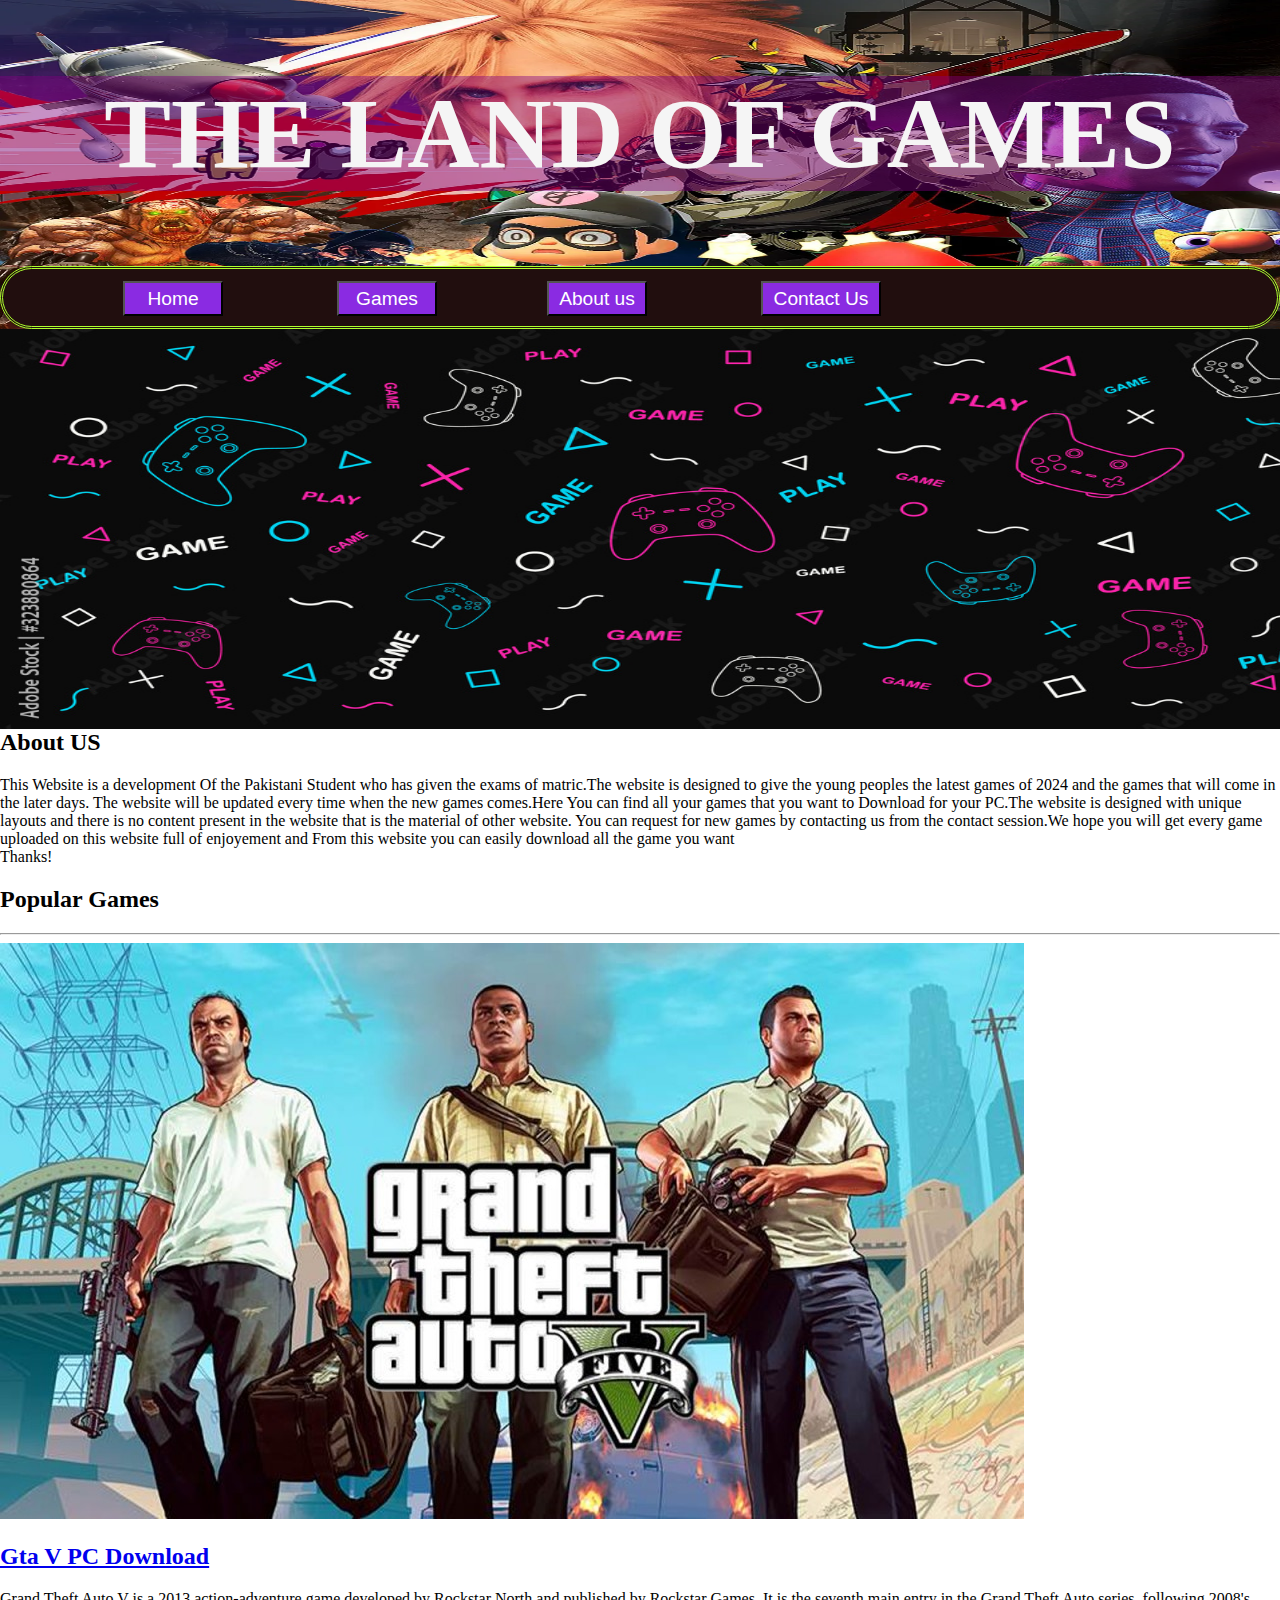
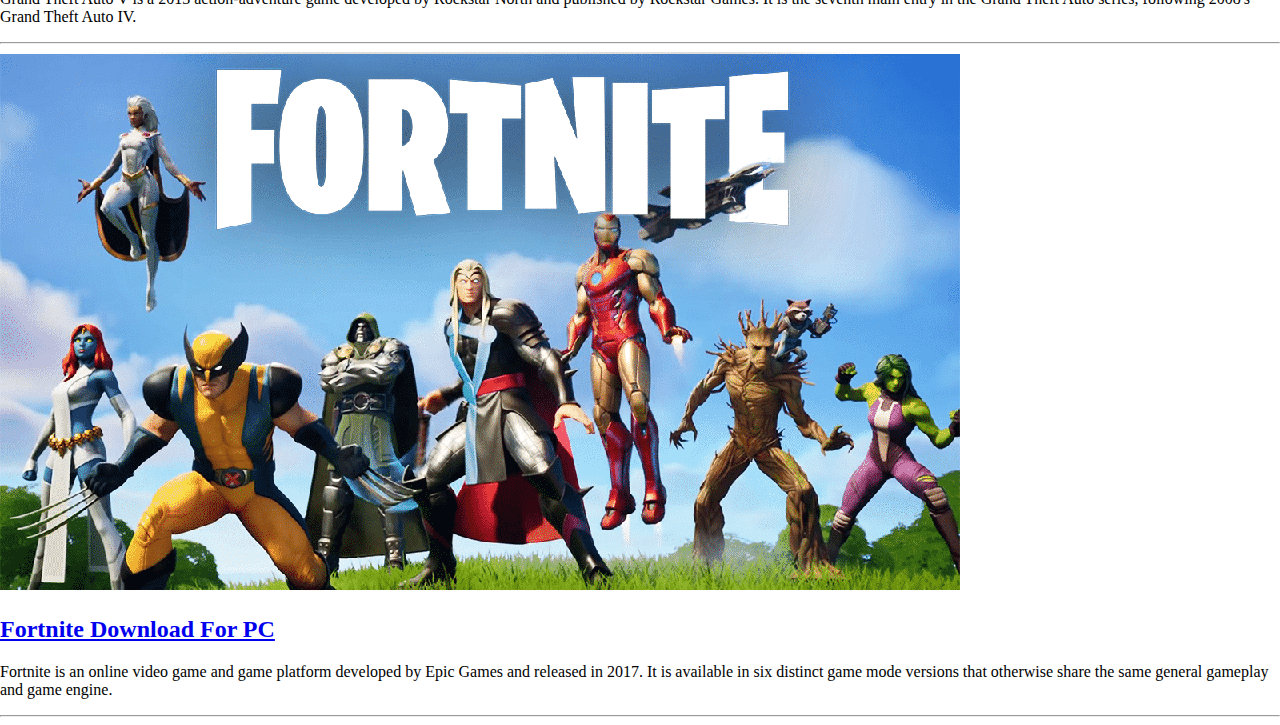
==== aboutus/aboutus.html @ b53a9a92 "Update aboutus.html" ====
<!DOCTYPE html>
<html lang="en">
<head>
    <meta charset="UTF-8">
    <meta name="viewport" content="width=device-width, initial-scale=1.0">
    <title>About US</title>
    <link rel="stylesheet" href="About us.css">
</head>
<body>
    <h1 id=head> The Land Of Games</h1> 
    <div class="header">
       <ul>
        <li><button  style="cursor: pointer;class="top" type="button" onclick="location.href='https://landofpcgames.online/'">Home</button></li>
       <li><button style="cursor: pointer; class="games" type="button" onclick="location.href='https://landofpcgames.online/'">Games</button>
   
          <li><button button id="about" style="cursor: pointer; class="top" type="button" onclick="location.href='https://landofpcgames.online/aboutus/aboutus.html'">About us</button></li>
       <li><button style="width: 120px; cursor: pointer;" type="button" onclick="location.href='https://landofpcgames.online/contact%20us/contactus.html'">Contact Us</button></li>
      
        </ul>
     
      </ul>
      <div class="back"></div>
        <div class="main">
         <div class="my"><div><h2 id="h2" style="margin-top: 0cm;"><b>About US</b></h2></div>
        <div><p> This Website is a development Of the Pakistani Student who has given the exams of matric.The website is designed to give the young peoples the latest games of 2024 and the games that will come in the later days. The website will be updated every time when the new games comes.Here You can find all your games that you want to Download for your PC.The website is designed with unique layouts and there is no content present in the website that is the material of other website. You can request for new games by contacting us from the contact session.We hope you will get every game uploaded on this website full of enjoyement and From this website you can easily download all the game you want <br>
            Thanks!
       </p></div></div> 
      <div class="side">
        <div><h2>Popular Games</h2></div><hr>
        <div><img src="GTAV-Review-1024x576 new.jpg" alt="" ></div>
       <div><h2><a href="https://gamingbeasts.com/013-grand-theft-auto-5-game-free-download-pc-full-version/" target="_blank">Gta V PC Download</a></h2></div>
    <div><p>Grand Theft Auto V is a 2013 action-adventure game developed by Rockstar North and published by Rockstar Games. It is the seventh main entry in the Grand Theft Auto series, following 2008's Grand Theft Auto IV.</p></div><hr>
    <div><img src="960x0new.png" alt="123" srcset=""></div>
 <div><h2><a href="https://www.fortnite.com/download " target="_blank">Fortnite Download For PC</a></h2></div> 
 <div><p>Fortnite is an online video game and game platform developed by Epic Games and released in 2017. It is available in six distinct game mode versions that otherwise share the same general gameplay and game engine.</p></div><hr>
 </div>
</div> 
    
</body>
</html>
---- aboutus/About us.css ----
body{
    padding: 0; background-image: url(jbareham_201201_ecl1050_goty_2020_top_50_02.0.jpg); 
    margin: 0; background-repeat: no-repeat;background-size: 1600px  340px; margin-top: 2cm;} 
    ul{
       list-style-type: none;
       background-color:#210e0e;background-position: top; margin-bottom: -3cm;
       color: white; margin: 0px; border-radius: 3cm; border-style:double; border-color: greenyellow;margin-top: 2cm; height: 57px;}
    ul li{
     display: inline-block; padding: 30px; transition: 0.2s; margin-left: 50px; margin-top: -0.22cm;
    }
   ul li button{
background-color: blueviolet; height:35px;margin-top: -35px; width: 100px;font-size: larger; color: white; transition-duration: 0.4s;
transition-property: all;
   }
   ul li button:hover{
background-color: aquamarine; border-radius: 20px; color: black;
   }
    ul li:hover .dropdown{
    display: block; position: absolute;margin-left: -0.6cm;margin-top: 0.55cm; 
    }
    .back{
        height: 400px; width: 1340px; background-image: url(1000_F_323880864_TPsH5ropjEBo1ViILJmcFHJqsBzorxUB.jpg); background-size: 1340px 400px; display: flex;align-items: center;
    }
#head{
        color:whitesmoke;background-color :rgba(128, 0, 128, 0.425) ;  text-align: center; font-size: 100px; background-size:788px; text-transform: uppercase;
    .main{
       margin-left: -8cm;
    }
    .my{
        background-color: aliceblue;height: 400px;width: 700px; text-align: center; margin-top: -10.6cm; margin-left: auto;margin-right: auto;align-items: center;border: 0.5px solid black; font-size: larger;text-decoration:underline ;
    }
    .my p{
        text-transform: uppercase; font-size: large;font-style: italic;font-family: cursive;
    }
    .side{
        width: 445px; height: 394px;float: right; background-color:green;  box-shadow: 5px; margin-top: -10.6cm;border: 0.1cm black solid; color: goldenrod;
    }
    .side img{
        width: 122px; height: 80px; float: left;
    }
    .side h2{
        text-align: center; text-transform: uppercase; text-decoration: solid; text-decoration: underline; color: white;
    }
    .side h2 a{
color: royalblue; text-transform: capitalize;
    }
 #about{
        width: 100px;
    }
    .games{
        width: 100px;
    }
   
@media screen and (max-width :500px){
        body{
            padding: 0; background-image: url(Documents/jbareham_201201_ecl1050_goty_2020_top_50_02.0.jpg); 
            margin: 0; background-repeat: no-repeat;background-size: 500px  340px; margin-top: 2cm;}
            ul{
                list-style-type: none;
                background-color:#210e0e;background-position: top; margin-bottom: -3cm;
                color: white; margin: 0px; border-radius: 3cm; border-style:double; border-color: greenyellow;margin-top: 2cm; height: 40px; width: 450px;}
                #head{
                    text-transform:capitalize; background-size: 500px 200px; font-size: 50px;
                }
                .back{
                    height: 400px; width:400px; background-image: url(Documents/1000_F_323880864_TPsH5ropjEBo1ViILJmcFHJqsBzorxUB.jpg); background-size: 1340px 400px; display: flex;align-items: center;
    }
    ul li button{
        background-color: blueviolet; height:25px;margin-top: 0px; width:50px;font-size: smaller; color: white; transition-duration: 0.4s;
        transition-property: all; margin-left: -30px;
           }
           ul li{
            display: inline-block; padding: 17px; transition: 0.2s; margin-left: 15px; 
           }
           #about{
            width: 70px;
           }
           .games{
            width: 53px; padding-right: 4px;
           }
          
        }
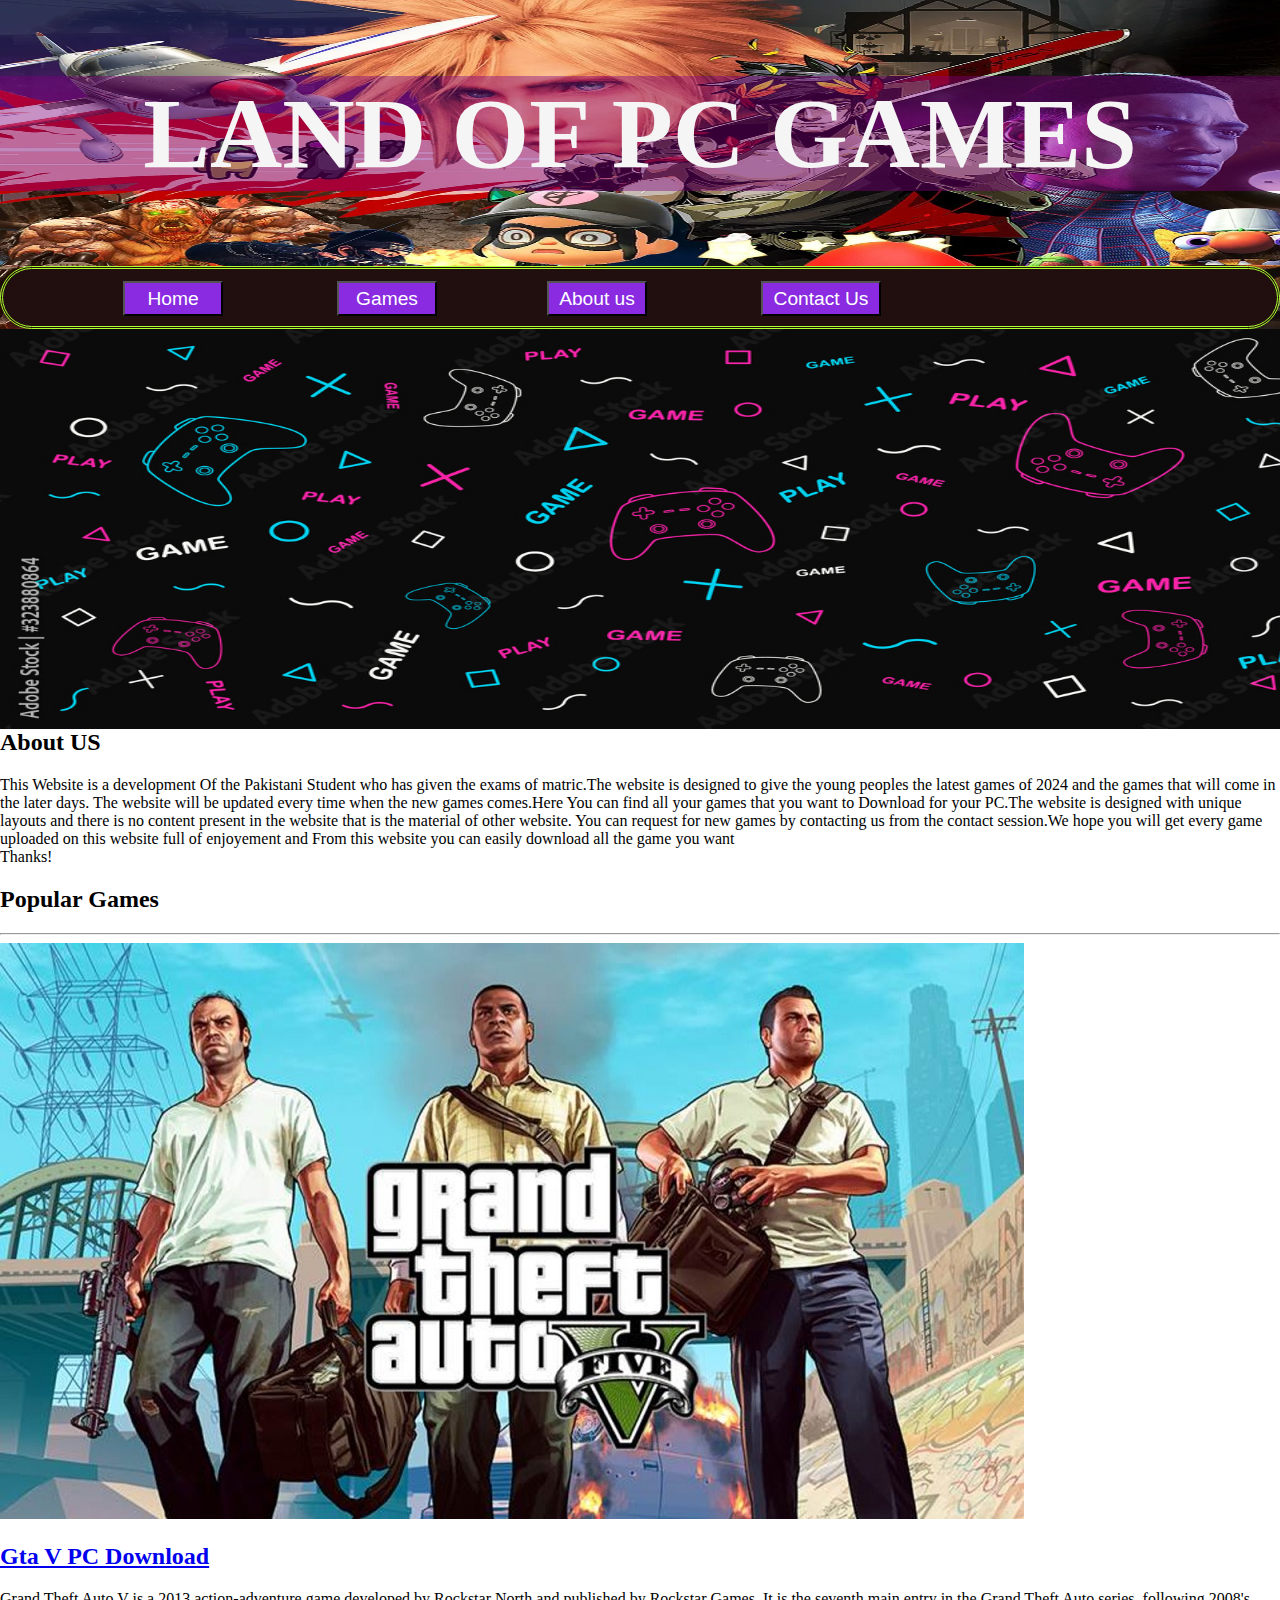
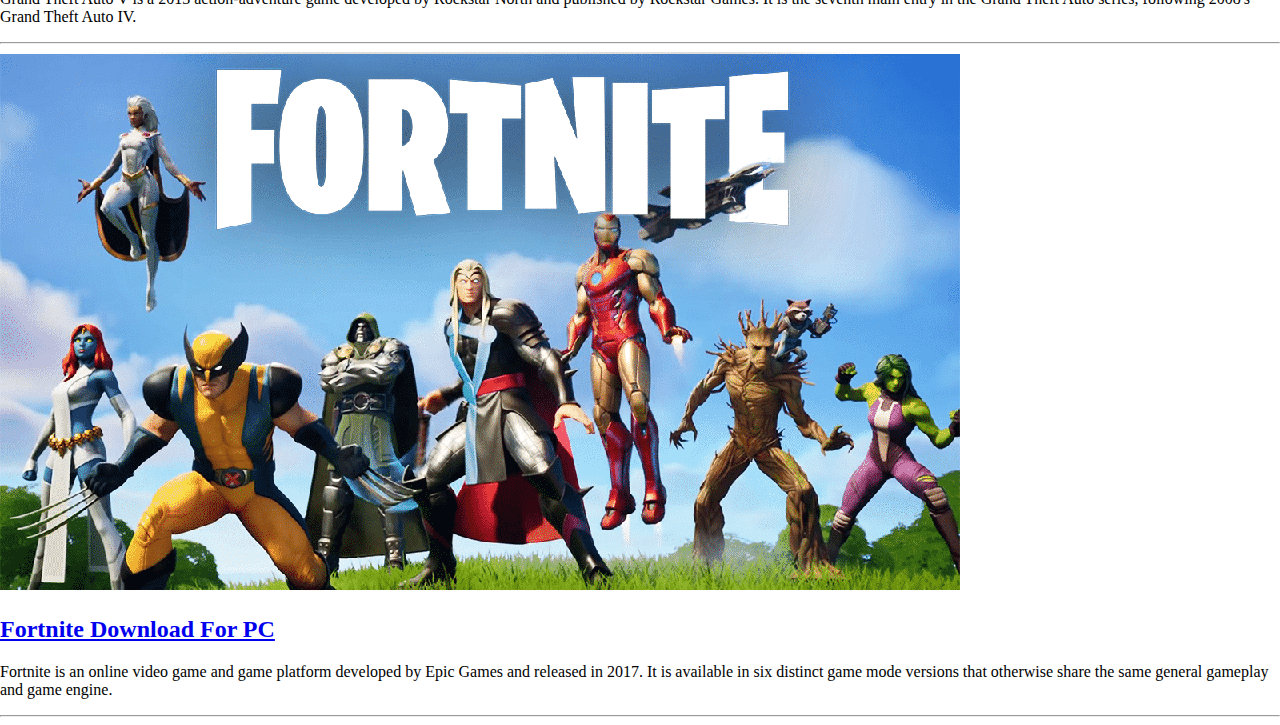
==== commit 1776cb1c: "Update aboutus.html" ====
--- a/aboutus/aboutus.html
+++ b/aboutus/aboutus.html
@@ -7,7 +7,7 @@
     <link rel="stylesheet" href="About us.css">
 </head>
 <body>
-    <h1 id=head> The Land Of Games</h1> 
+    <h1 id=head>Land Of PC Games</h1> 
     <div class="header">
        <ul>
         <li><button  style="cursor: pointer;class="top" type="button" onclick="location.href='https://landofpcgames.online/'">Home</button></li>
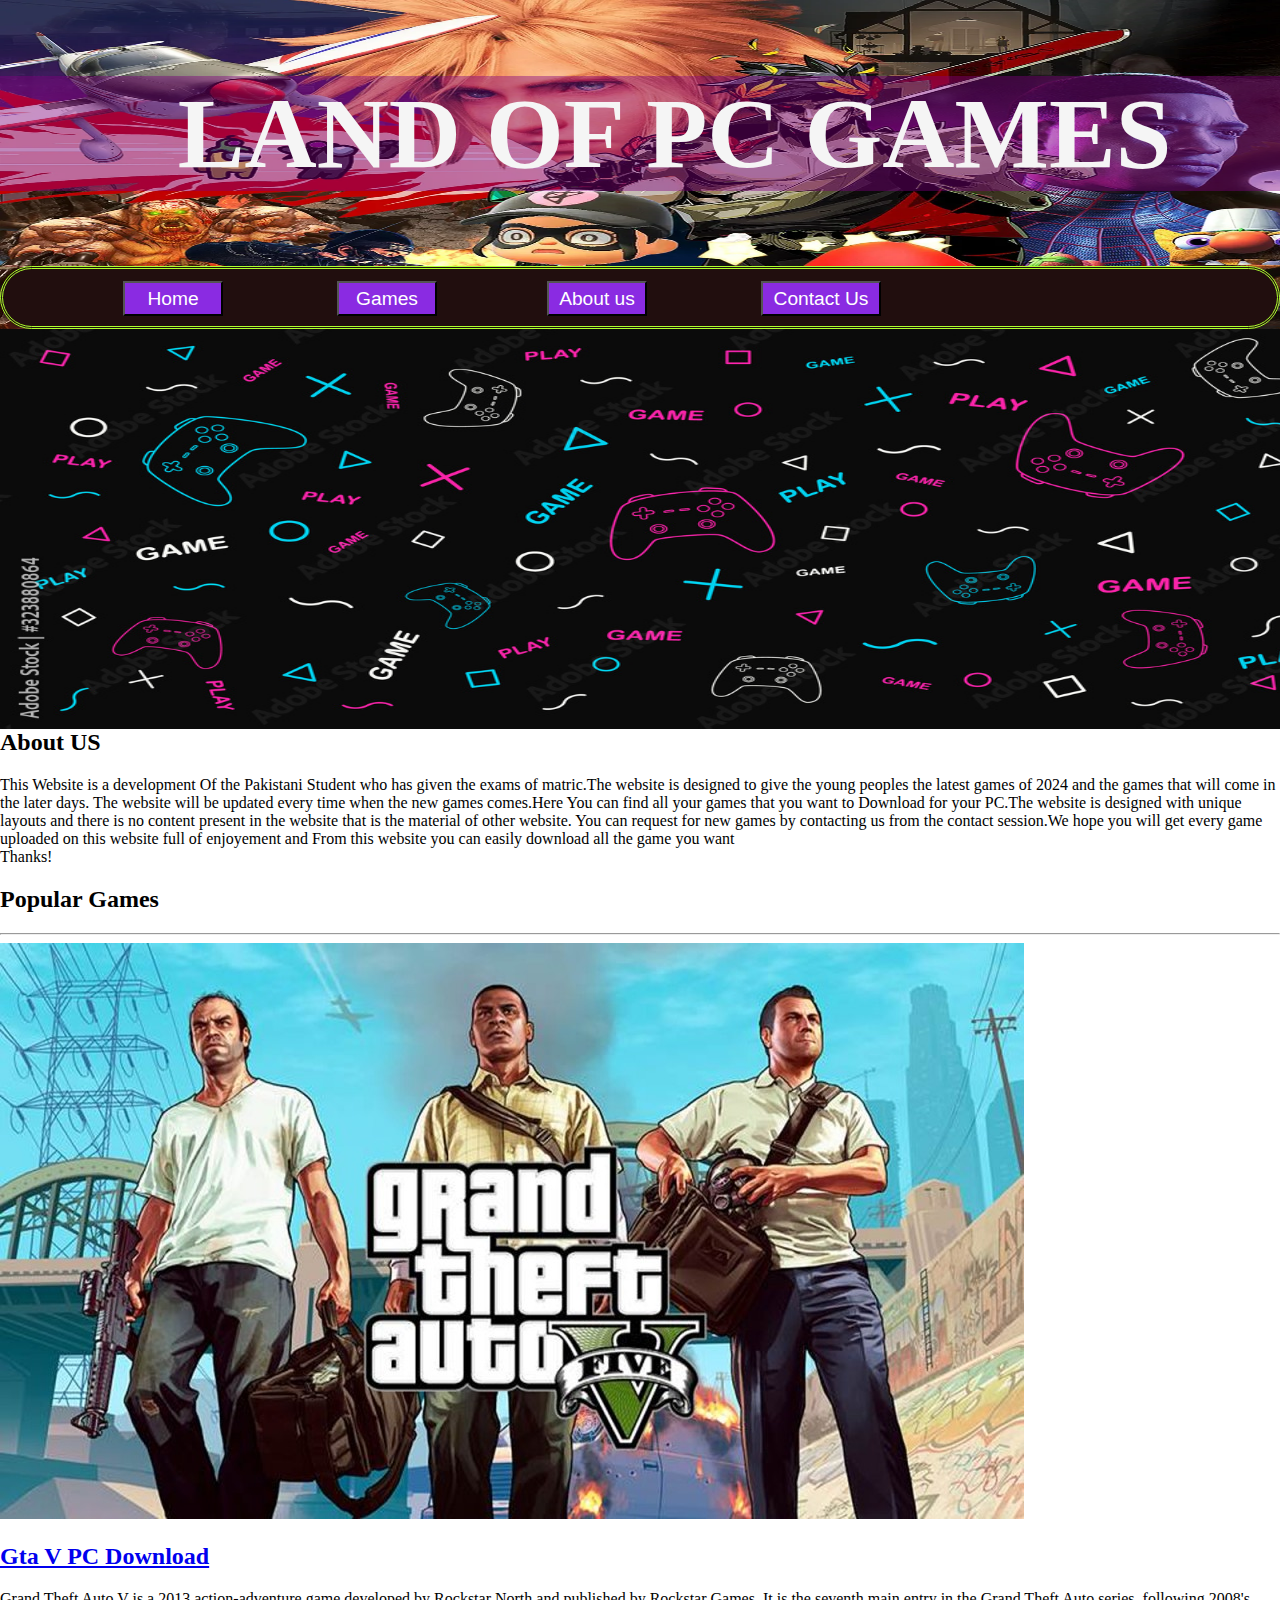
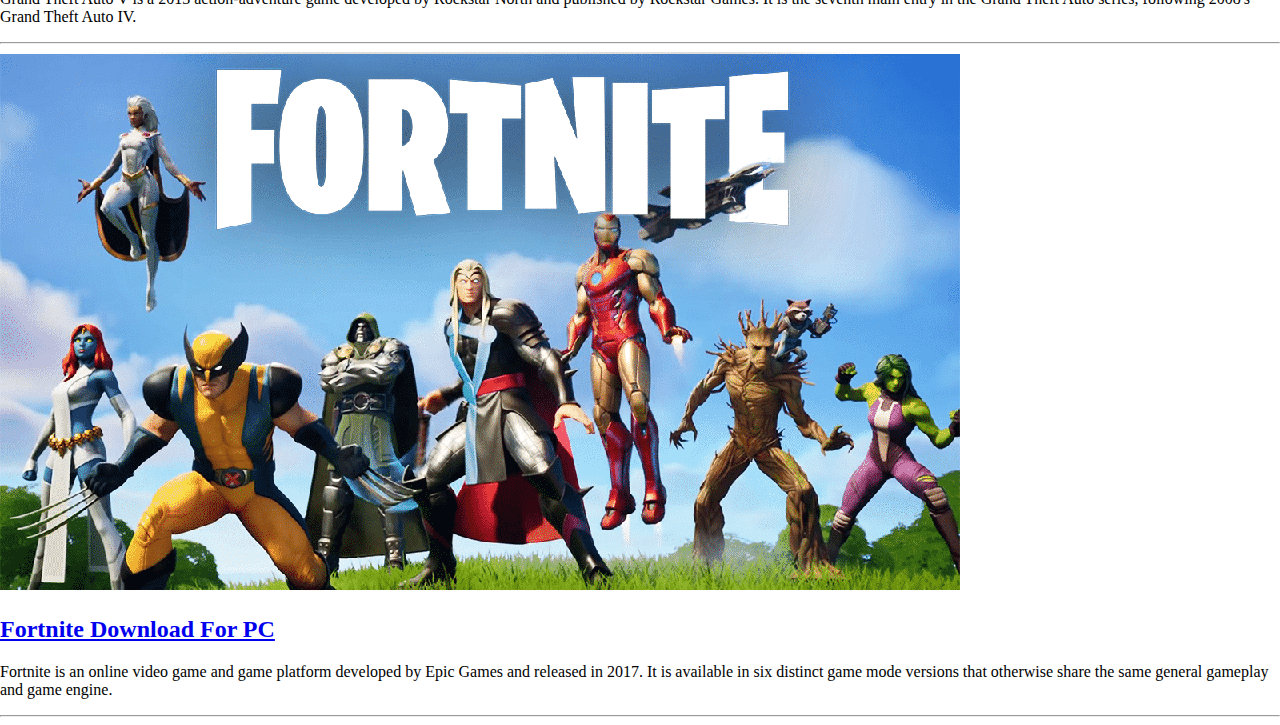
==== commit 8469fb48: "Update aboutus.html" ====
--- a/aboutus/aboutus.html
+++ b/aboutus/aboutus.html
@@ -7,13 +7,13 @@
     <link rel="stylesheet" href="About us.css">
 </head>
 <body>
-    <h1 id=head>Land Of PC Games</h1> 
+    <h1 id=head>Land Of PC Games</h1> <style>h1{color:whitesmoke;background-color :rgba(128, 0, 128, 0.425) ;  text-align: center; font-size: 100px; background-size:1347px; text-transform: uppercase;width: 1349px; }</style>
     <div class="header">
        <ul>
-        <li><button  style="cursor: pointer;class="top" type="button" onclick="location.href='https://landofpcgames.online/'">Home</button></li>
-       <li><button style="cursor: pointer; class="games" type="button" onclick="location.href='https://landofpcgames.online/'">Games</button>
+        <li><button  style="cursor: pointer;"class="top" type="button" onclick="location.href='https://landofpcgames.online/'">Home</button></li>
+       <li><button style="cursor: pointer;" class="games" type="button" onclick="location.href='https://landofpcgames.online/'">Games</button>
    
-          <li><button button id="about" style="cursor: pointer; class="top" type="button" onclick="location.href='https://landofpcgames.online/aboutus/aboutus.html'">About us</button></li>
+          <li><button button id="about" style="cursor: pointer;" class="top" type="button" onclick="location.href='https://landofpcgames.online/aboutus/aboutus.html'">About us</button></li>
        <li><button style="width: 120px; cursor: pointer;" type="button" onclick="location.href='https://landofpcgames.online/contact%20us/contactus.html'">Contact Us</button></li>
       
         </ul>
--- a/aboutus/About us.css
+++ b/aboutus/About us.css
@@ -51,32 +51,4 @@
         width: 100px;
     }
    
-@media screen and (max-width :500px){
-        body{
-            padding: 0; background-image: url(Documents/jbareham_201201_ecl1050_goty_2020_top_50_02.0.jpg); 
-            margin: 0; background-repeat: no-repeat;background-size: 500px  340px; margin-top: 2cm;}
-            ul{
-                list-style-type: none;
-                background-color:#210e0e;background-position: top; margin-bottom: -3cm;
-                color: white; margin: 0px; border-radius: 3cm; border-style:double; border-color: greenyellow;margin-top: 2cm; height: 40px; width: 450px;}
-                #head{
-                    text-transform:capitalize; background-size: 500px 200px; font-size: 50px;
-                }
-                .back{
-                    height: 400px; width:400px; background-image: url(Documents/1000_F_323880864_TPsH5ropjEBo1ViILJmcFHJqsBzorxUB.jpg); background-size: 1340px 400px; display: flex;align-items: center;
-    }
-    ul li button{
-        background-color: blueviolet; height:25px;margin-top: 0px; width:50px;font-size: smaller; color: white; transition-duration: 0.4s;
-        transition-property: all; margin-left: -30px;
-           }
-           ul li{
-            display: inline-block; padding: 17px; transition: 0.2s; margin-left: 15px; 
-           }
-           #about{
-            width: 70px;
-           }
-           .games{
-            width: 53px; padding-right: 4px;
-           }
-          
-        }
+
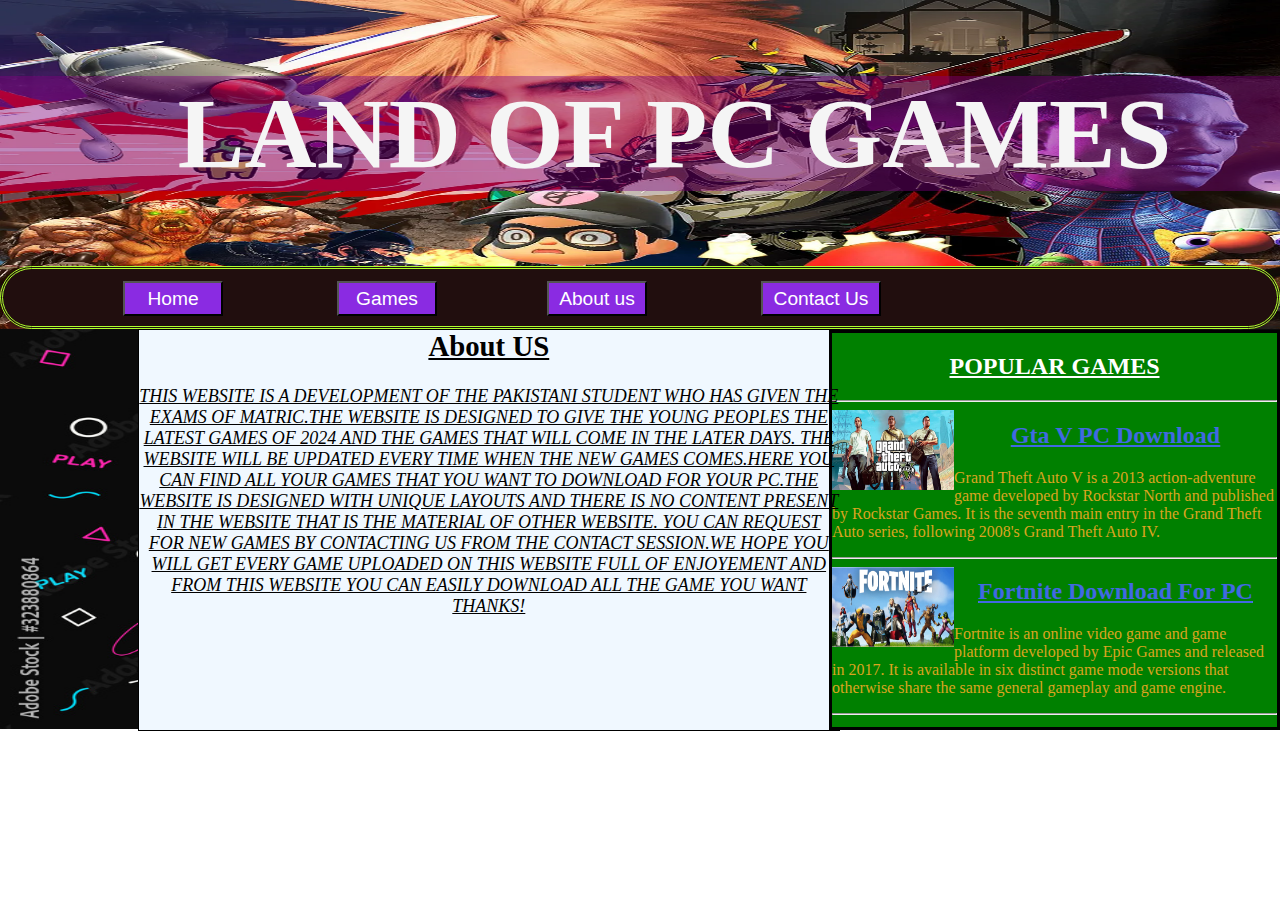
==== commit 9c585410: "Update aboutus.html" ====
--- a/aboutus/aboutus.html
+++ b/aboutus/aboutus.html
@@ -1,6 +1,8 @@
 <!DOCTYPE html>
 <html lang="en">
 <head>
+    <script async src="https://pagead2.googlesyndication.com/pagead/js/adsbygoogle.js?client=ca-pub-3628405196615461"
+     crossorigin="anonymous"></script>
     <meta charset="UTF-8">
     <meta name="viewport" content="width=device-width, initial-scale=1.0">
     <title>About US</title>
--- a/aboutus/About us.css
+++ b/aboutus/About us.css
@@ -18,11 +18,12 @@
     ul li:hover .dropdown{
     display: block; position: absolute;margin-left: -0.6cm;margin-top: 0.55cm; 
     }
+    #head{
+        color:whitesmoke;background-color :rgba(128, 0, 128, 0.425) ;  text-align: center; font-size: 100px; background-size:788px; text-transform: uppercase;
+    }
     .back{
         height: 400px; width: 1340px; background-image: url(1000_F_323880864_TPsH5ropjEBo1ViILJmcFHJqsBzorxUB.jpg); background-size: 1340px 400px; display: flex;align-items: center;
     }
-#head{
-        color:whitesmoke;background-color :rgba(128, 0, 128, 0.425) ;  text-align: center; font-size: 100px; background-size:788px; text-transform: uppercase;
     .main{
        margin-left: -8cm;
     }
@@ -44,11 +45,39 @@
     .side h2 a{
 color: royalblue; text-transform: capitalize;
     }
- #about{
+    #about{
         width: 100px;
     }
     .games{
         width: 100px;
     }
    
-
+    @media screen and (max-width :500px){
+        body{
+            padding: 0; background-image: url(Documents/jbareham_201201_ecl1050_goty_2020_top_50_02.0.jpg); 
+            margin: 0; background-repeat: no-repeat;background-size: 500px  340px; margin-top: 2cm;}
+            ul{
+                list-style-type: none;
+                background-color:#210e0e;background-position: top; margin-bottom: -3cm;
+                color: white; margin: 0px; border-radius: 3cm; border-style:double; border-color: greenyellow;margin-top: 2cm; height: 40px; width: 450px;}
+                #head{
+                    text-transform:capitalize; background-size: 500px 200px; font-size: 50px;
+                }
+                .back{
+                    height: 400px; width:400px; background-image: url(Documents/1000_F_323880864_TPsH5ropjEBo1ViILJmcFHJqsBzorxUB.jpg); background-size: 1340px 400px; display: flex;align-items: center;
+    }
+    ul li button{
+        background-color: blueviolet; height:25px;margin-top: 0px; width:50px;font-size: smaller; color: white; transition-duration: 0.4s;
+        transition-property: all; margin-left: -30px;
+           }
+           ul li{
+            display: inline-block; padding: 17px; transition: 0.2s; margin-left: 15px; 
+           }
+           #about{
+            width: 70px;
+           }
+           .games{
+            width: 53px; padding-right: 4px;
+           }
+          
+        }
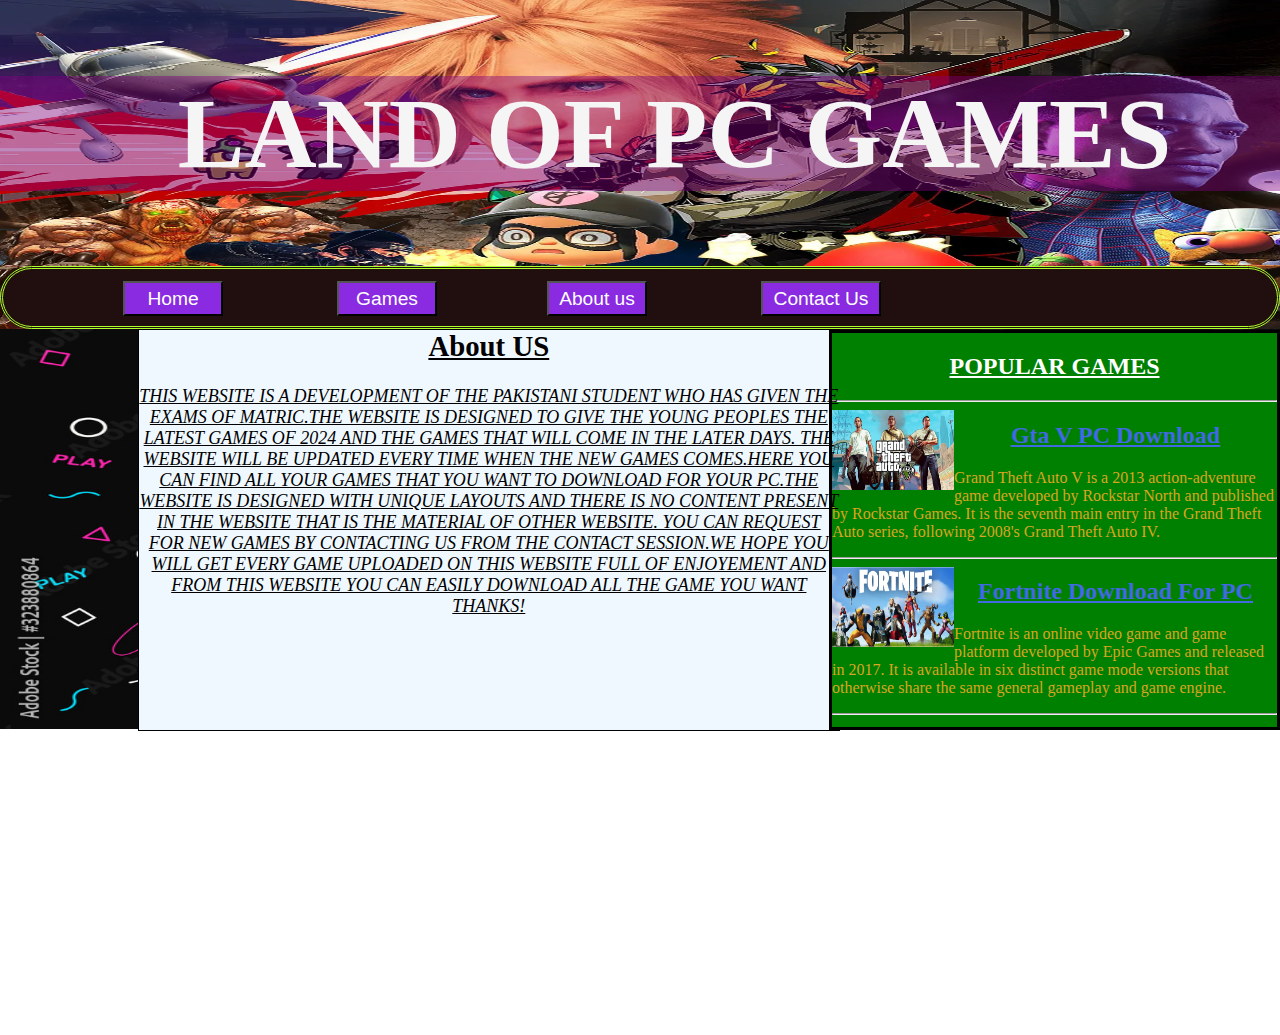
==== commit def64f7e: "Update aboutus.html" ====
--- a/aboutus/aboutus.html
+++ b/aboutus/aboutus.html
@@ -37,6 +37,14 @@
  <div><p>Fortnite is an online video game and game platform developed by Epic Games and released in 2017. It is available in six distinct game mode versions that otherwise share the same general gameplay and game engine.</p></div><hr>
  </div>
 </div> 
-    
+  <div class=ads><script async src="https://pagead2.googlesyndication.com/pagead/js/adsbygoogle.js?client=ca-pub-3628405196615461"
+     crossorigin="anonymous"></script>
+<ins class="adsbygoogle"
+     style="display:inline-block;width:1200px;height:300px"
+     data-ad-client="ca-pub-3628405196615461"
+     data-ad-slot="3025786143"></ins>
+<script>
+     (adsbygoogle = window.adsbygoogle || []).push({});
+</script></div>  
 </body>
 </html>
